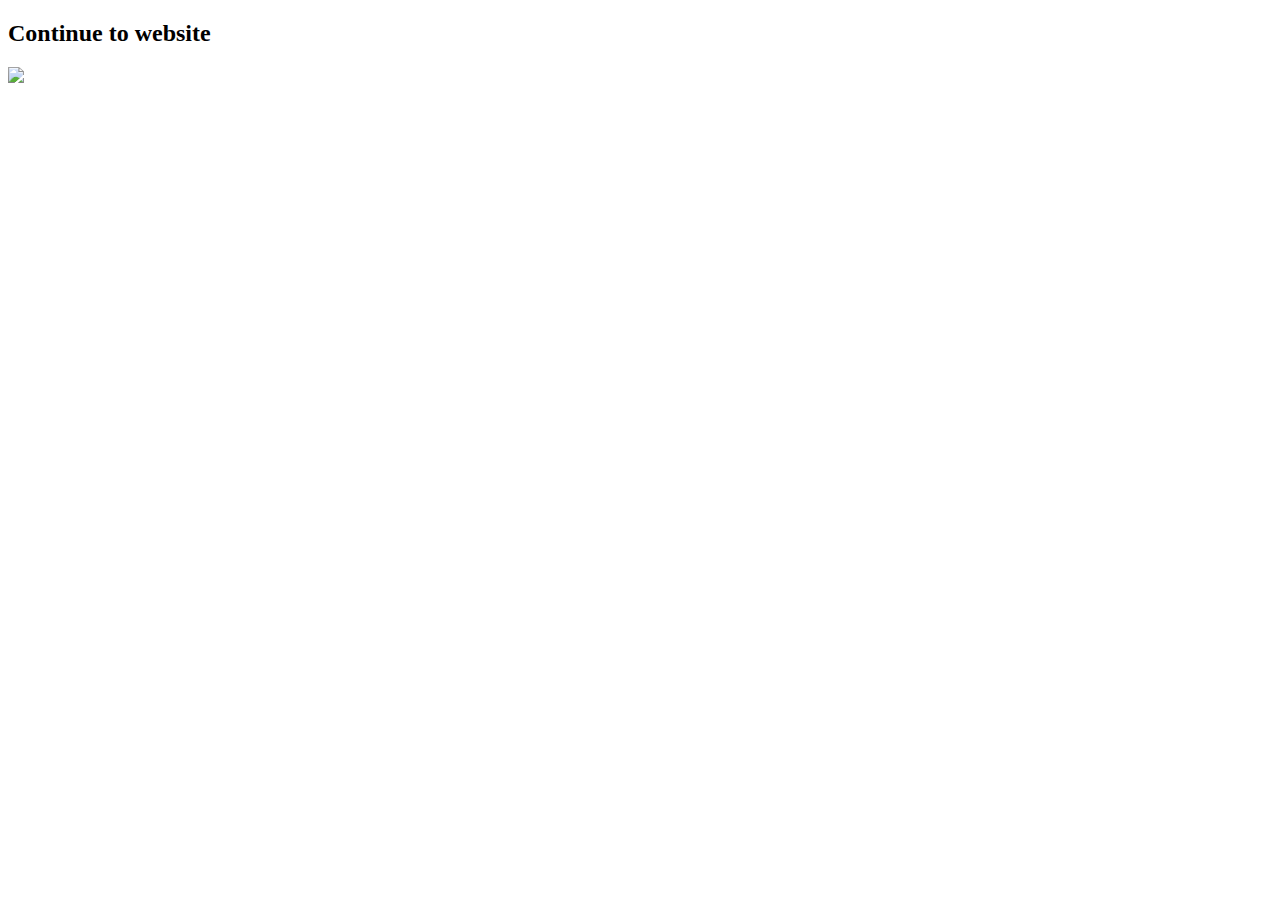
==== index.html @ b07266c5 "Add files via upload" ====
<!DOCTYPE html>
<html lang="en">

<head>
    <meta charset="UTF-8">
    <meta name="viewport" content="width=device-width, initial-scale=1.0">
    <title>Vibez</title>
    <meta name="author" content="Mathias">
    <meta name="description" content="Music, Music Player, Vibez">
    <meta name="keywords" content="Music, Music Player, Vibez">
    <link rel="stylesheet" href="styles/index.css">

</head>

<body>
    <header>
    <div class="btnContinue">
        <h2>Continue to website</h2>
        <a href="Pages/home.html"><img src="Content/temp-logo-removebg-preview (2).png" class="mk-logo"></a>
    </div>
    </header>
    <main>
    </main>
    <footer>
    </footer>
</body>
</html>
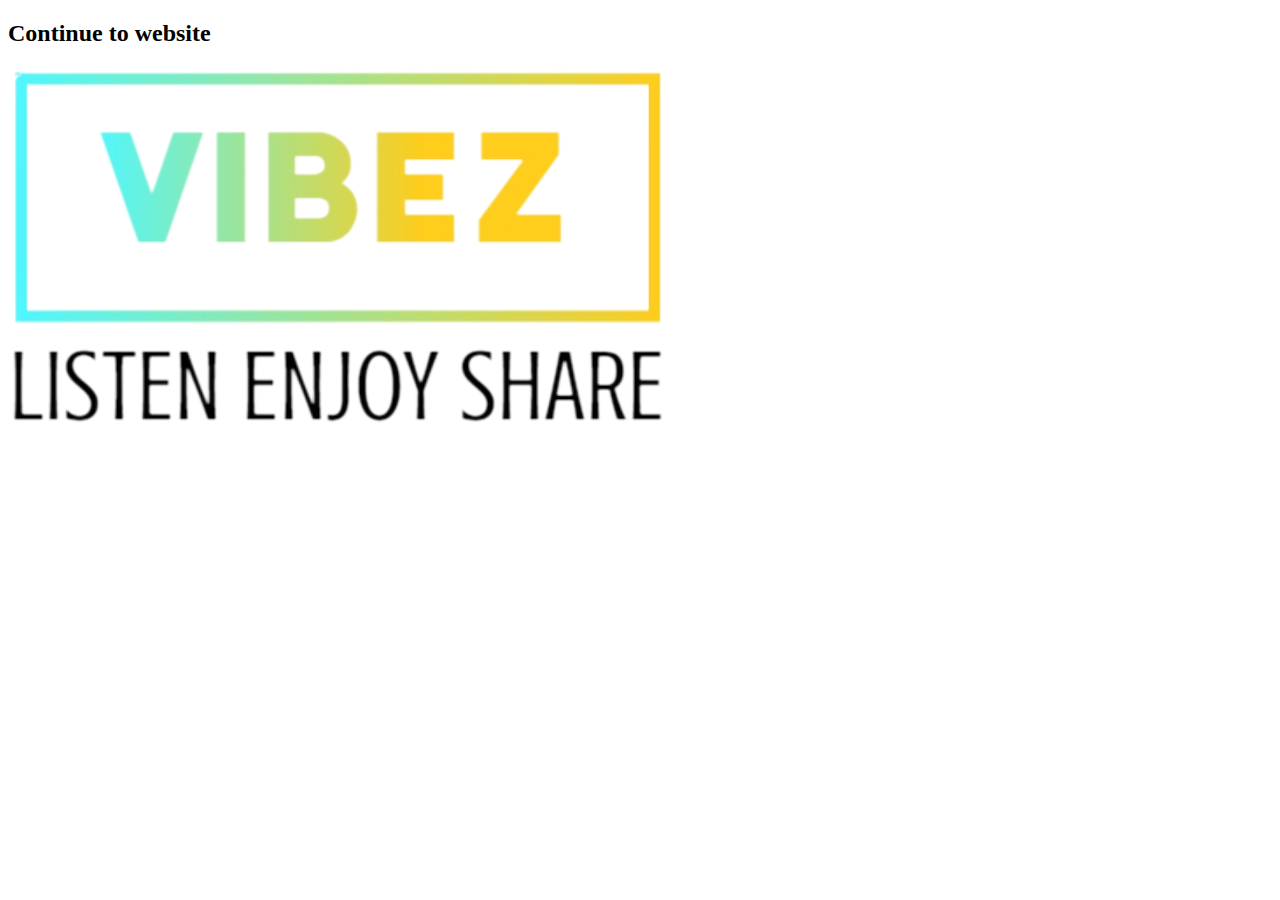
==== commit b942c50d: "aanpassing" ====
--- a/index.html
+++ b/index.html
@@ -1,27 +1,27 @@
-<!DOCTYPE html>
-<html lang="en">
-
-<head>
-    <meta charset="UTF-8">
-    <meta name="viewport" content="width=device-width, initial-scale=1.0">
-    <title>Vibez</title>
-    <meta name="author" content="Mathias">
-    <meta name="description" content="Music, Music Player, Vibez">
-    <meta name="keywords" content="Music, Music Player, Vibez">
-    <link rel="stylesheet" href="styles/index.css">
-
-</head>
-
-<body>
-    <header>
-    <div class="btnContinue">
-        <h2>Continue to website</h2>
-        <a href="Pages/home.html"><img src="Content/temp-logo-removebg-preview (2).png" class="mk-logo"></a>
-    </div>
-    </header>
-    <main>
-    </main>
-    <footer>
-    </footer>
-</body>
+<!DOCTYPE html>
+<html lang="en">
+
+<head>
+    <meta charset="UTF-8">
+    <meta name="viewport" content="width=device-width, initial-scale=1.0">
+    <title>Vibez</title>
+    <meta name="author" content="Mathias">
+    <meta name="description" content="Music, Music Player, Vibez">
+    <meta name="keywords" content="Music, Music Player, Vibez">
+    <link rel="stylesheet" href="styles/index.css">
+
+</head>
+
+<body>
+    <header>
+    <div class="btnContinue">
+        <h2>Continue to website</h2>
+        <a href="Pages/home.html"><img src="Content/temp-logo-removebg-preview (2).png" class="mk-logo"></a>
+    </div>
+    </header>
+    <main>
+    </main>
+    <footer>
+    </footer>
+</body>
 </html>